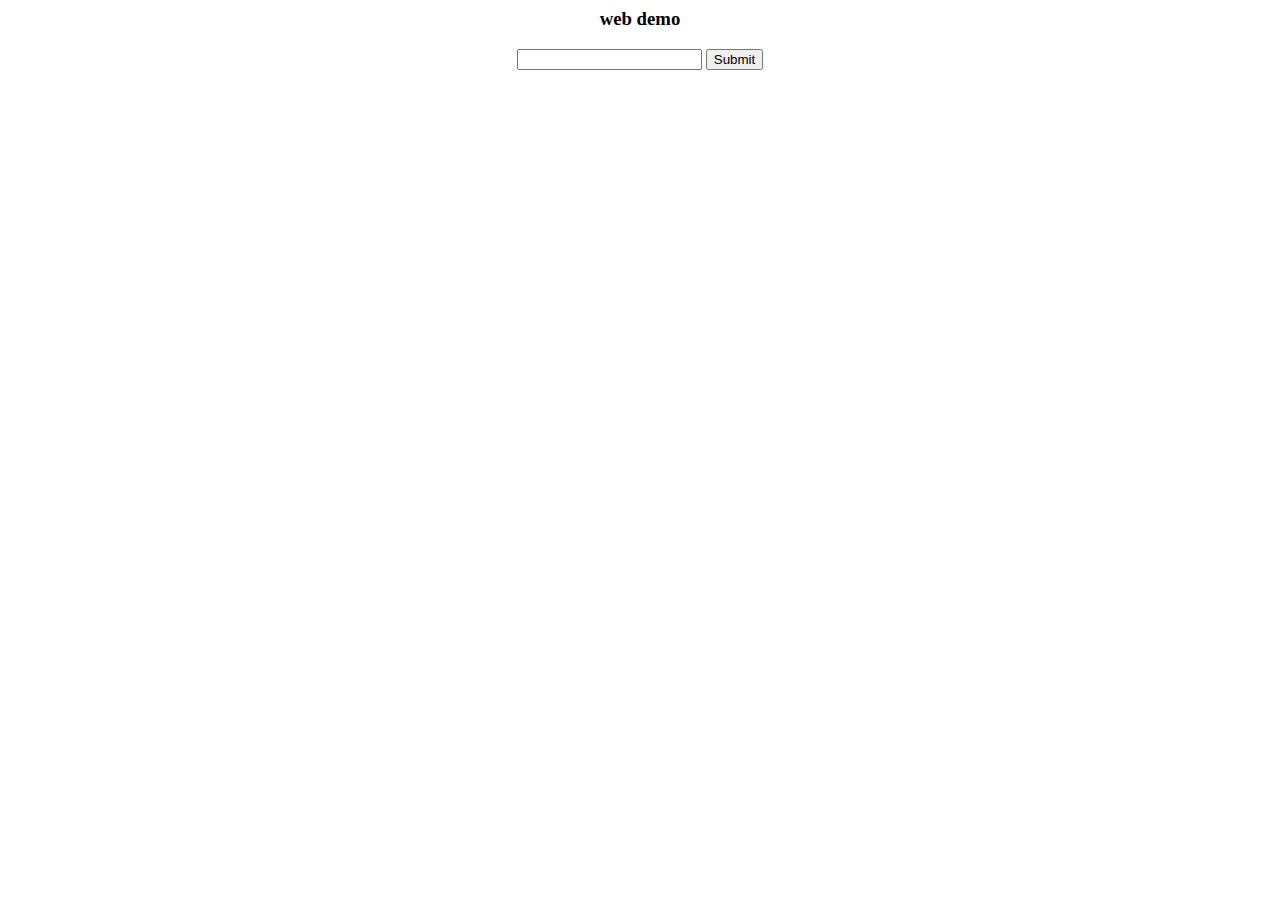
==== index.html @ 98ac817f "initial commit" ====
<html>

<head>
    <title>https://pythonbasics.org</title>
</head>

<body>
    <div align="center">
    <h3 id="demo" onclick="myFunction()"> web demo </h3>
    <script>function myFunction() { document.getElementById("demo").style.color = "red" }</script>

    <form action="/">
        <!-- <input type="hidden" name="isButtonPressed" value="true"> -->
        <input type="text" name="question" value="">
        <input type="submit">
    </form>
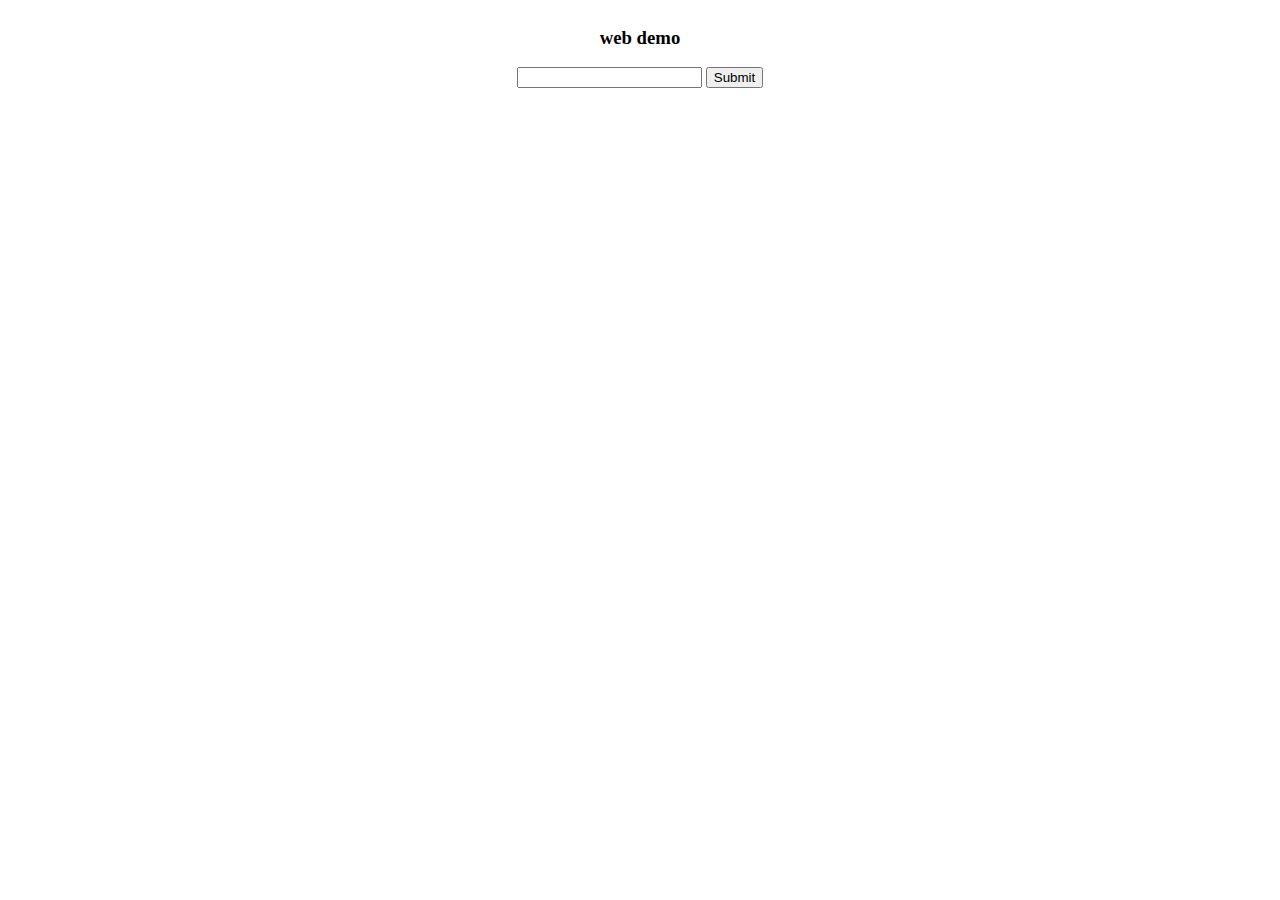
==== commit 597599a4: "styles" ====
--- a/index.html
+++ b/index.html
@@ -1,14 +1,15 @@
 <html>
 
 <head>
-    <title>https://pythonbasics.org</title>
+    <title>resume voice cloning</title>
+    <link rel="stylesheet" href="styles.css">
 </head>
 
 <body>
-    <div align="center">
+    <div class="container">
     <h3 id="demo" onclick="myFunction()"> web demo </h3>
     <script>function myFunction() { document.getElementById("demo").style.color = "red" }</script>
-
+    
     <form action="/">
         <!-- <input type="hidden" name="isButtonPressed" value="true"> -->
         <input type="text" name="question" value="">
--- a/styles.css
+++ b/styles.css
@@ -0,0 +1,25 @@
+.container {
+    width: 100%;
+    max-width: 1200px;
+    margin: 0 auto;
+    padding: 0 15px;
+    align-items: center;
+    display: flex;
+    flex-direction: column;
+}
+
+div.question {
+    padding-top: 20px;
+    padding-bottom: 20px;
+    font-size: x-large;
+    width: 100%;
+}
+div.response {
+    padding-top: 20px;
+    padding-bottom: 20px;
+    font-size: x-large;
+    align-self: flex-end;
+}
+audio {
+    padding:20px;
+}